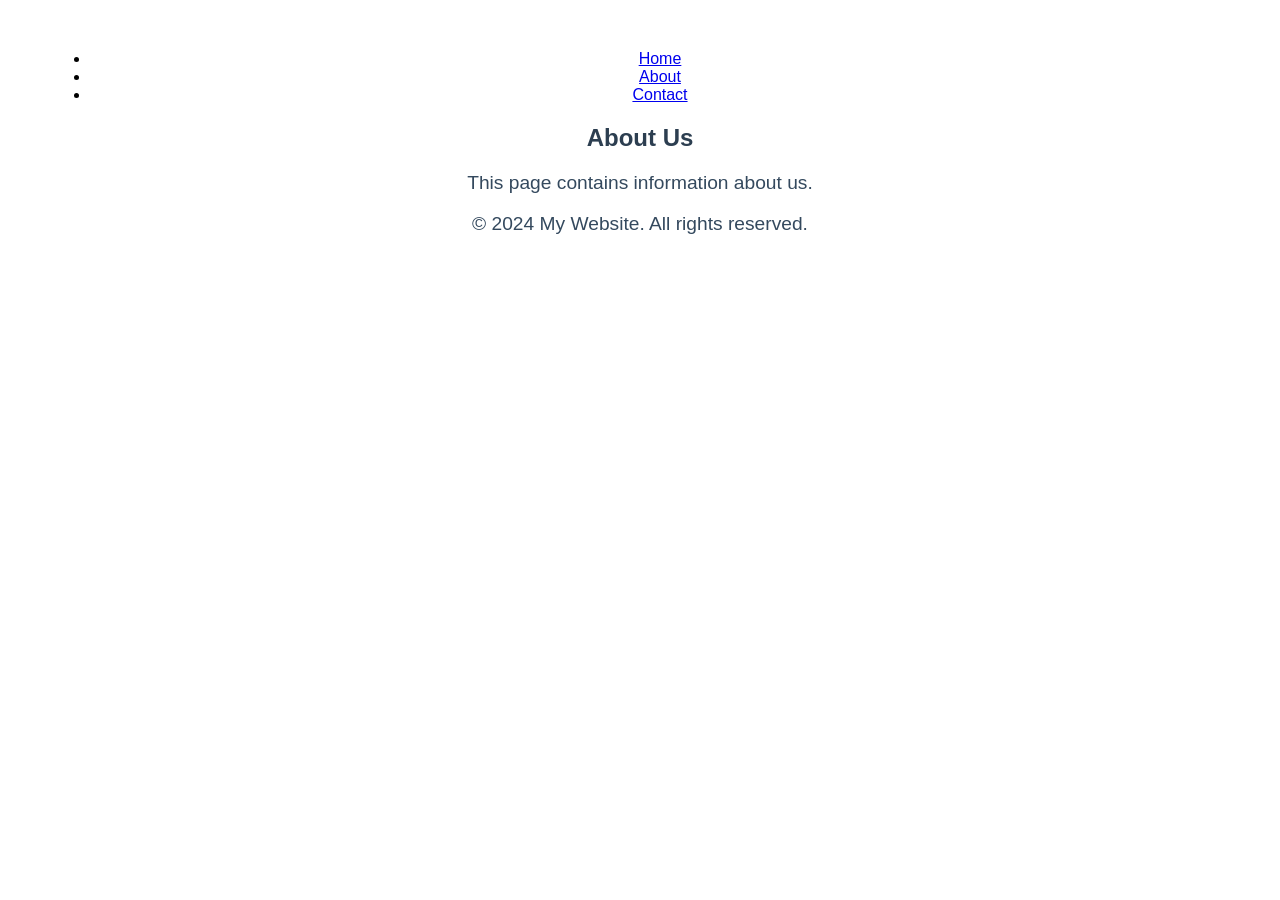
==== about.html @ 2ce7d53d "Added new pages and CSS" ====
<!DOCTYPE html>
<html lang="en">
<head>
    <meta charset="UTF-8">
    <meta name="viewport" content="width=device-width, initial-scale=1.0">
    <title>About</title>
    <link rel="stylesheet" href="style.css">
</head>
<body>
    <header>
        <nav>
            <ul>
                <li><a href="index.html">Home</a></li>
                <li><a href="about.html">About</a></li>
                <li><a href="contact.html">Contact</a></li>
            </ul>
        </nav>
    </header>

    <main>
        <section class="content">
            <h1>About Us</h1>
            <p>This page contains information about us.</p>
        </section>
    </main>

    <footer>
        <p>© 2024 My Website. All rights reserved.</p>
    </footer>
</body>
</html>
---- style.css ----
body {
    font-family: Arial, sans-serif;
    text-align: center;
    margin: 50px;
}

h1 {
    color: #2c3e50;
}

p {
    font-size: 1.2em;
    color: #34495e;
}
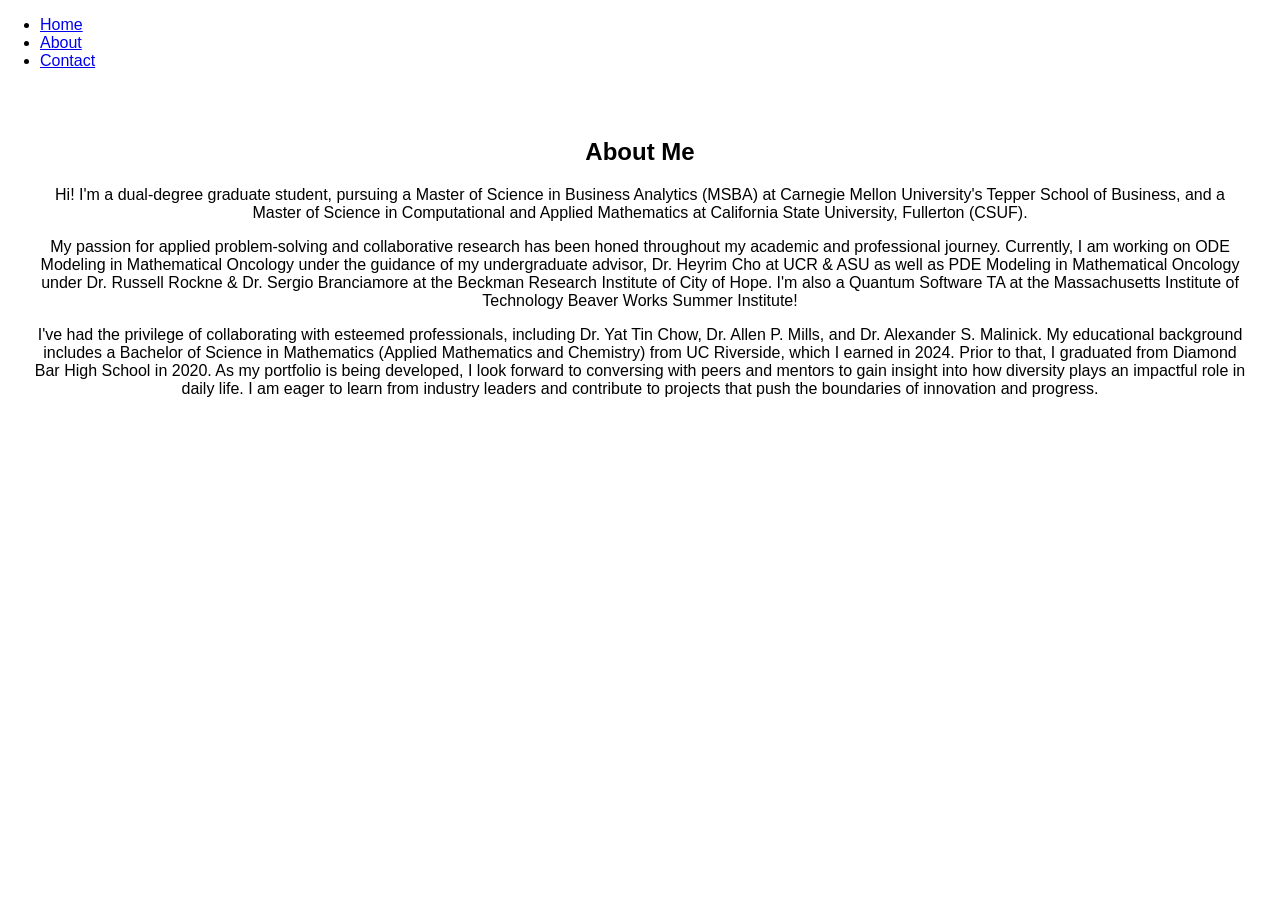
==== commit 0bf1947a: "updating pages" ====
--- a/about.html
+++ b/about.html
@@ -19,8 +19,10 @@
 
     <main>
         <section class="content">
-            <h1>About Us</h1>
-            <p>This page contains information about us.</p>
+            <h1>About Me</h1>
+            <p>Hi! I'm a dual-degree graduate student, pursuing a Master of Science in Business Analytics (MSBA) at Carnegie Mellon University's Tepper School of Business, and a Master of Science in Computational and Applied Mathematics at California State University, Fullerton (CSUF).</p>
+            <p>My passion for applied problem-solving and collaborative research has been honed throughout my academic and professional journey. Currently, I am working on ODE Modeling in Mathematical Oncology under the guidance of my undergraduate advisor, Dr. Heyrim Cho at UCR & ASU as well as PDE Modeling in Mathematical Oncology under Dr. Russell Rockne & Dr. Sergio Branciamore at the Beckman Research Institute of City of Hope. I'm also a Quantum Software TA at the Massachusetts Institute of Technology Beaver Works Summer Institute! </p>
+            <p>I've had the privilege of collaborating with esteemed professionals, including Dr. Yat Tin Chow, Dr. Allen P. Mills, and Dr. Alexander S. Malinick. My educational background includes a Bachelor of Science in Mathematics (Applied Mathematics and Chemistry) from UC Riverside, which I earned in 2024. Prior to that, I graduated from Diamond Bar High School in 2020. As my portfolio is being developed, I look forward to conversing with peers and mentors to gain insight into how diversity plays an impactful role in daily life. I am eager to learn from industry leaders and contribute to projects that push the boundaries of innovation and progress. </p>
         </section>
     </main>
 
--- a/style.css
+++ b/style.css
@@ -1,14 +1,91 @@
 body {
     font-family: Arial, sans-serif;
-    text-align: center;
-    margin: 50px;
+    margin: 0;
+    padding: 0;
+    box-sizing: border-box;
+    overflow-x: hidden; /* Prevent horizontal scroll when sidebar is open */
+    scroll-behavior: smooth; /* Enable smooth scrolling */
 }
 
-h1 {
-    color: #2c3e50;
+.menu-toggle {
+    position: absolute;
+    top: 10px;
+    left: 10px;
+    cursor: pointer;
+    font-size: 24px;
+    color: #333;
 }
 
-p {
-    font-size: 1.2em;
-    color: #34495e;
+#sidebar {
+    position: fixed;
+    left: -250px;
+    top: 0;
+    width: 250px;
+    height: 100%;
+    background-color: transparent; /* Fully transparent background */
+    transition: left 0.3s;
+    padding-top: 60px;
+    z-index: 1000;
 }
+
+#sidebar ul {
+    list-style-type: none;
+    padding: 0;
+    margin: 0;
+    background-color: transparent; /* Fully transparent background */
+}
+
+#sidebar ul li {
+    padding: 10px 15px;
+    background-color: transparent; /* Fully transparent background */
+}
+
+#sidebar ul li a {
+    color: black; /* Black text color */
+    text-decoration: none;
+    display: block;
+}
+
+#sidebar ul li a:hover {
+    text-decoration: underline;
+}
+
+#sidebar.active {
+    left: 0;
+}
+
+.banner-image {
+    width: 35%; /* 65% smaller */
+    height: auto;
+    display: block;
+    margin: 0 auto; /* Center the image */
+}
+
+main {
+    display: flex;
+    flex-direction: column;
+    align-items: center; /* Center align items horizontally */
+    padding: 2rem;
+    margin-top: 10px; /* Space between the image and the main content */
+}
+
+.content {
+    text-align: center;
+}
+
+footer {
+    background-color: #333;
+    color: white;
+    text-align: center;
+    padding: 1rem;
+    width: 50%; /* Cut footer length in half */
+    position: fixed;
+    bottom: 0;
+    left: 25%; /* Center the footer horizontally */
+    opacity: 0;
+    transition: opacity 0.3s;
+}
+
+footer.visible {
+    opacity: 1;
+}
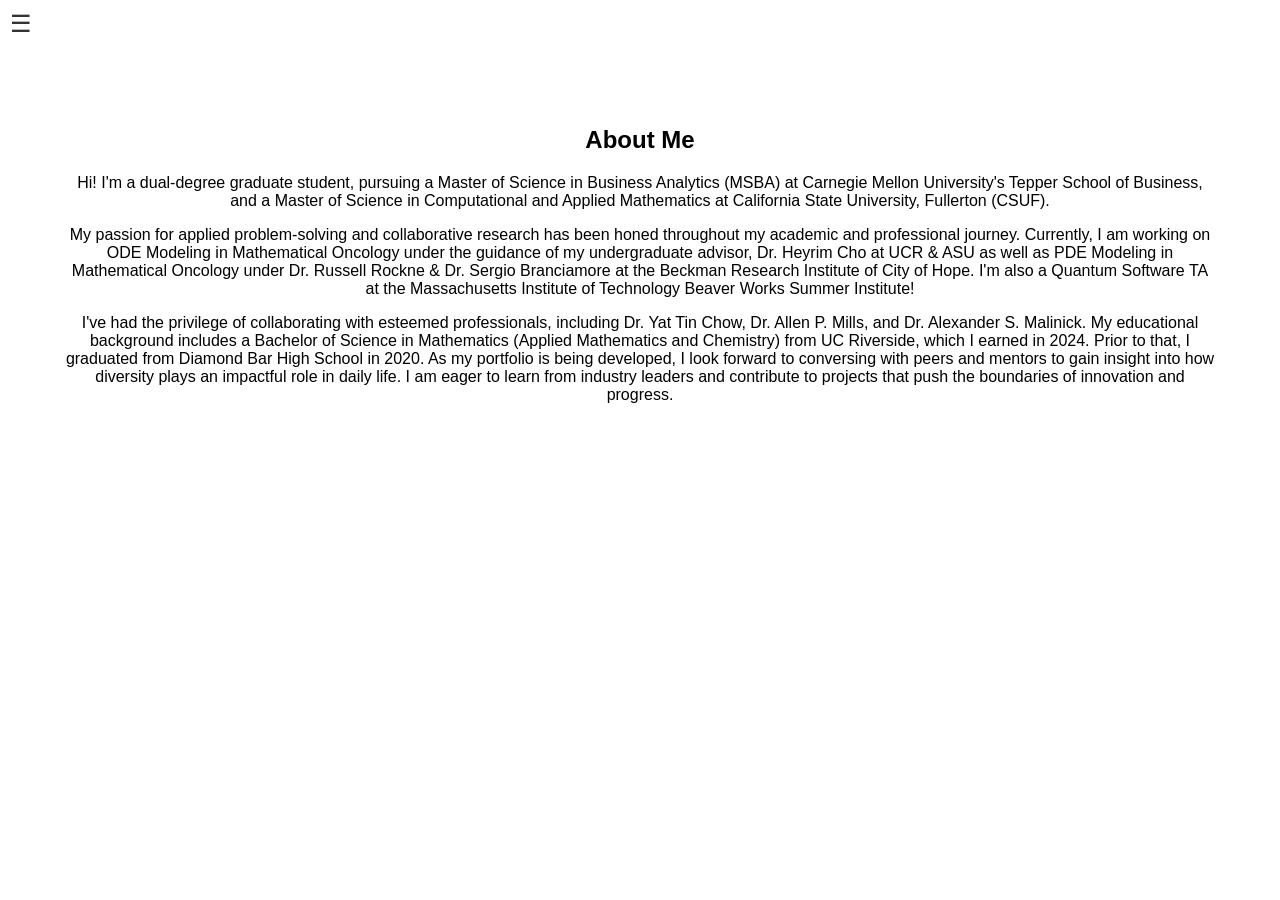
==== commit bbe30b34: "fixing sidebar issues" ====
--- a/about.html
+++ b/about.html
@@ -7,17 +7,16 @@
     <link rel="stylesheet" href="style.css">
 </head>
 <body>
-    <header>
-        <nav>
-            <ul>
-                <li><a href="index.html">Home</a></li>
-                <li><a href="about.html">About</a></li>
-                <li><a href="contact.html">Contact</a></li>
-            </ul>
-        </nav>
-    </header>
+    <div class="menu-toggle" id="menu-toggle">&#9776;</div>
+    <nav id="sidebar">
+        <ul>
+            <li><a href="index.html">Home</a></li>
+            <li><a href="about.html">About</a></li>
+            <li><a href="contact.html">Contact</a></li>
+        </ul>
+    </nav>
 
-    <main>
+    <main id="about">
         <section class="content">
             <h1>About Me</h1>
             <p>Hi! I'm a dual-degree graduate student, pursuing a Master of Science in Business Analytics (MSBA) at Carnegie Mellon University's Tepper School of Business, and a Master of Science in Computational and Applied Mathematics at California State University, Fullerton (CSUF).</p>
@@ -27,7 +26,9 @@
     </main>
 
     <footer>
-        <p>© 2024 My Website. All rights reserved.</p>
+        <p>© 2024 Michelle L. Wu. All rights reserved.</p>
     </footer>
+
+    <script src="script.js"></script>
 </body>
 </html>
--- a/style.css
+++ b/style.css
@@ -73,6 +73,15 @@
     text-align: center;
 }
 
+section {
+    padding: 2rem;
+    margin: 2rem 0;
+}
+
+.achievement-list {
+    text-align: left; /* Left align the list */
+}
+
 footer {
     background-color: #333;
     color: white;
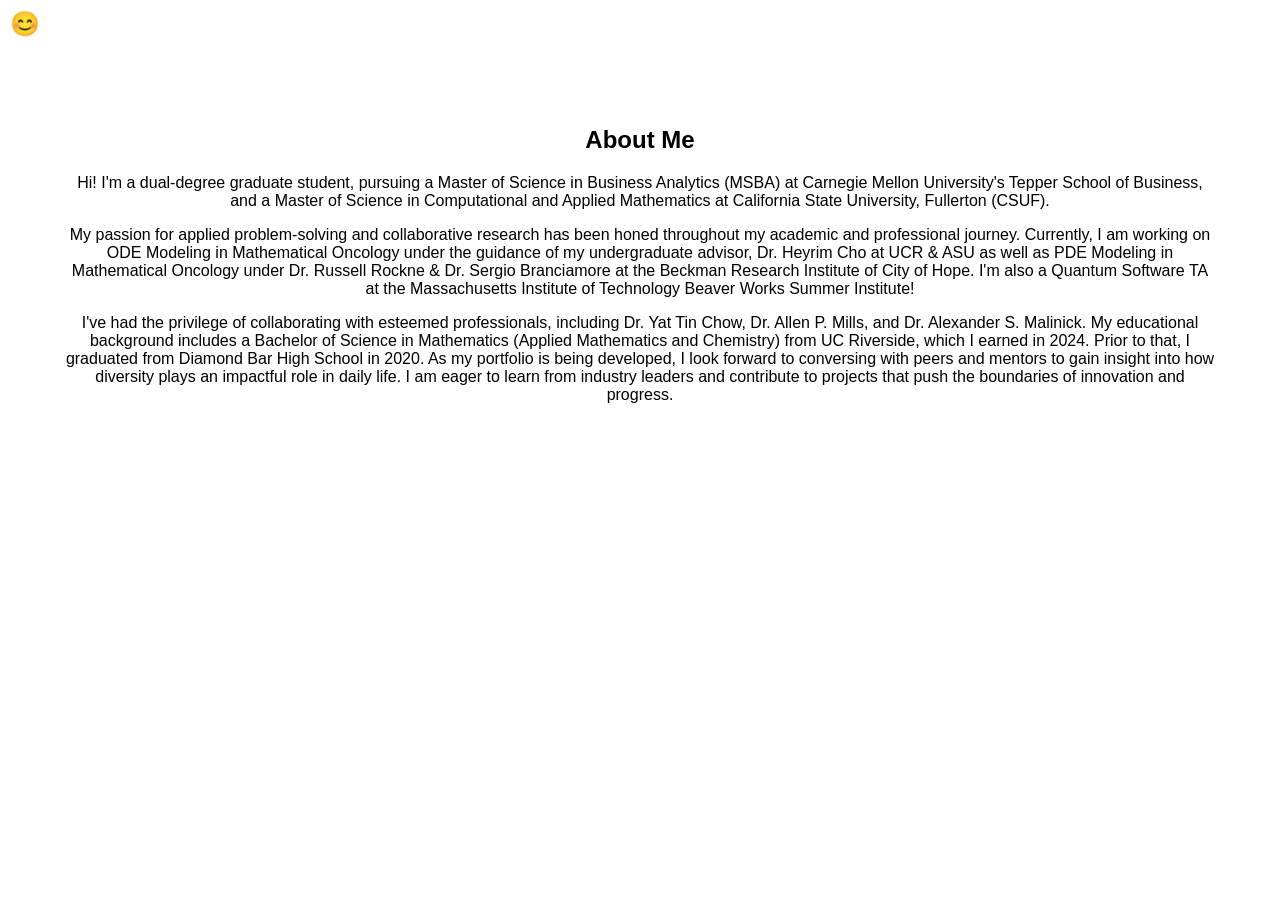
==== commit d172f293: "updating scrolling and index.html" ====
--- a/about.html
+++ b/about.html
@@ -7,7 +7,7 @@
     <link rel="stylesheet" href="style.css">
 </head>
 <body>
-    <div class="menu-toggle" id="menu-toggle">&#9776;</div>
+    <div class="menu-toggle" id="menu-toggle">😊</div>
     <nav id="sidebar">
         <ul>
             <li><a href="index.html">Home</a></li>
